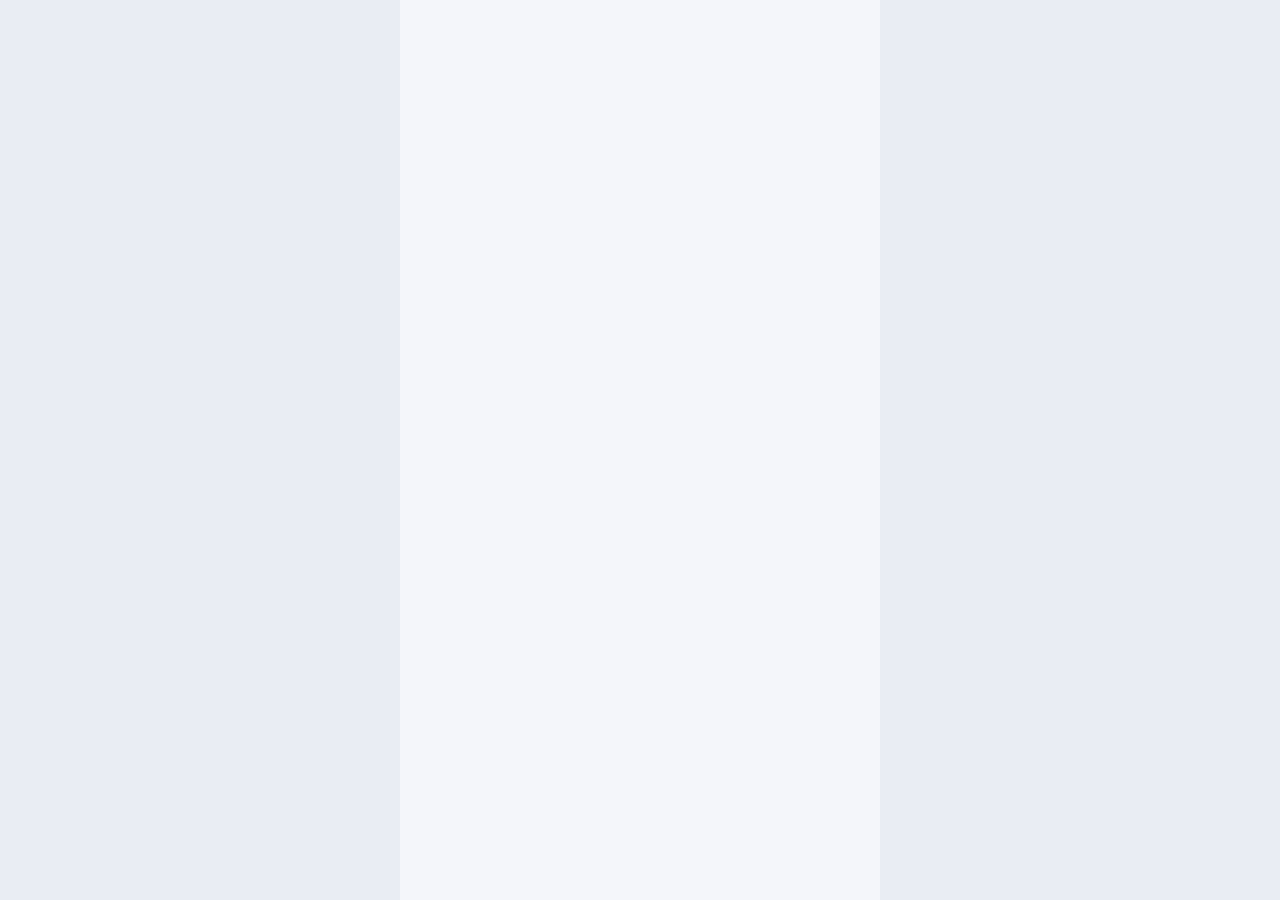
==== v2/index.html @ 618c3625 "Nouveau site PC Lab (v2) : flashcards à répétition espacée, chapitres 1 à 5 Site dans le dossier v2/" ====
<!DOCTYPE html>
<html lang="fr" data-theme="ocean">
<head>
<meta charset="utf-8">
<meta name="viewport" content="width=device-width, initial-scale=1, viewport-fit=cover">
<meta name="theme-color" content="#0A2E6E">
<title>PC Lab – révisions Terminale Spé PC</title>
<link rel="manifest" href="manifest.json">
<link rel="icon" href="icone.svg" type="image/svg+xml">
<link rel="apple-touch-icon" href="icone-192.png">
<link rel="stylesheet" href="style.css">
</head>
<body>
<div id="app"></div>
<script src="https://cdn.jsdelivr.net/npm/@supabase/supabase-js@2.45.4/dist/umd/supabase.min.js"></script>
<script src="../config.js"></script>
<script src="app.js"></script>
</body>
</html>
---- v2/style.css ----
/* PC Lab v2 — styles */
:root, [data-theme="ocean"] {
  --header: #0A2E6E; --sub: #C9D6EC; --by: #C3CEE3; --flask: #5FD4C4;
  --ch: #0B7A72; --chS: #06524C; --chSub: #D8F2EE; --mid: #A9DFD7; --midS: #7CC5BA;
  --dark: #063F3B; --dark2: #0A5751; --light: #E7F4F2;
  --gen: #1B4FA8; --genS: #0F3274; --genSub: #DCE7FA; --genMid: #C9D8F2; --genText: #1B3A78;
}
[data-theme="emeraude"] {
  --header: #0B3D2E; --sub: #C4DDD3; --by: #BFD6CC; --flask: #7FE0B8;
  --ch: #0F6E56; --chS: #094A3A; --chSub: #D3F0E6; --mid: #A8DCC8; --midS: #7FC4AA;
  --dark: #063A2C; --dark2: #0A5242; --light: #E6F4EE;
  --gen: #B5651D; --genS: #7E4512; --genSub: #FBE9D6; --genMid: #F2D2B0; --genText: #6A3A0E;
}
[data-theme="violet"] {
  --header: #231A55; --sub: #D2CCEC; --by: #C9C2E6; --flask: #B9A8FF;
  --ch: #5B48B5; --chS: #3D2F82; --chSub: #E4DFFA; --mid: #CFC6F2; --midS: #A99CE0;
  --dark: #2A1F66; --dark2: #3D2F82; --light: #EFECFB;
  --gen: #B83F7E; --genS: #82295A; --genSub: #FBE0EE; --genMid: #F2C4DB; --genText: #6E1F47;
}
* { box-sizing: border-box; }
html, body { margin: 0; height: 100%; }
body { font-family: system-ui, -apple-system, "Segoe UI", Roboto, sans-serif; background: #E9EDF3; color: #1A2230; -webkit-tap-highlight-color: transparent; }
button { font-family: inherit; cursor: pointer; }
a { color: inherit; }
#app { max-width: 480px; margin: 0 auto; min-height: 100%; background: #F4F6FA; display: flex; flex-direction: column; }
.scroll { flex: 1; display: flex; flex-direction: column; gap: 14px; padding-bottom: 18px; }
.mx { margin-left: 16px; margin-right: 16px; }

/* En-tête */
.top { background: var(--header); color: #fff; padding: 10px 16px 20px; display: flex; flex-direction: column; gap: 6px; }
.top.home { padding: 22px 20px 26px; flex-direction: row; justify-content: space-between; align-items: flex-start; }
.top-row { display: flex; justify-content: space-between; align-items: center; gap: 12px; }
.back { display: inline-flex; align-items: center; gap: 4px; min-height: 44px; color: #fff; font-size: 14px; font-weight: 600; text-decoration: none; background: none; border: none; padding: 0; }
.top h1 { margin: 0 4px; font-size: 24px; font-weight: 800; line-height: 1.2; }
.top.home h1 { margin: 0; font-size: 28px; }
.top p { margin: 0 4px; font-size: 14px; color: var(--sub); }
.top.home p { margin: 4px 0 0; max-width: 210px; line-height: 1.4; }
.badge { display: flex; flex-direction: column; align-items: flex-end; gap: 1px; white-space: nowrap; flex-shrink: 0; }
.badge b { display: flex; align-items: center; gap: 5px; font-size: 15px; }
.badge small { color: var(--by); font-size: 11px; }
.badge svg path { stroke: var(--flask); }

/* Gros boutons */
.big { display: flex; flex-direction: column; gap: 10px; border-radius: 18px; padding: 20px; color: #fff; text-decoration: none; border: none; text-align: left; width: auto; }
.big .row { display: flex; align-items: center; gap: 12px; }
.big .ic { width: 42px; height: 42px; border-radius: 12px; background: rgba(255,255,255,.18); display: flex; align-items: center; justify-content: center; flex-shrink: 0; }
.big .t { flex: 1; min-width: 0; font-size: 22px; font-weight: 800; line-height: 1.15; }
.big .go { width: 36px; height: 36px; border-radius: 999px; background: #fff; display: flex; align-items: center; justify-content: center; flex-shrink: 0; }
.big .s { padding-left: 54px; font-size: 15px; font-weight: 600; line-height: 1.35; }
.big.ch { background: var(--ch); box-shadow: 0 5px 0 var(--chS); }
.big.ch .s { color: var(--chSub); } .big.ch .go svg path { stroke: var(--ch); }
.big.gen { background: var(--gen); box-shadow: 0 5px 0 var(--genS); }
.big.gen .s { color: var(--genSub); } .big.gen .go svg path { stroke: var(--gen); }
.big.mid { background: var(--mid); color: var(--dark); box-shadow: 0 5px 0 var(--midS); }
.big.mid .ic { background: #fff; } .big.mid .s { color: var(--dark2); } .big.mid .go svg path { stroke: var(--ch); }
.big.genmid { background: var(--genMid); color: var(--genS); box-shadow: 0 4px 0 var(--genS); padding: 16px 18px; }
.big.off { opacity: .55; pointer-events: none; }

/* Bannière chapitre */
.banner { margin: -52px 16px 0; background: var(--ch); border-radius: 16px; padding: 16px 18px; color: #fff; display: flex; align-items: center; gap: 12px; box-shadow: 0 4px 12px rgba(10,46,110,.18); text-decoration: none; }
.chn { min-width: 44px; height: 44px; padding: 0 6px; border-radius: 12px; background: rgba(255,255,255,.2); display: flex; align-items: center; justify-content: center; font-size: 15px; font-weight: 800; white-space: nowrap; flex-shrink: 0; }
.banner .txt2 { flex: 1; min-width: 0; display: flex; flex-direction: column; }
.banner .txt2 small { font-size: 13px; opacity: .9; }
.banner .txt2 b { font-size: 18px; font-weight: 800; white-space: nowrap; overflow: hidden; text-overflow: ellipsis; }
.pill { font-size: 13px; font-weight: 700; padding: 6px 10px; border-radius: 999px; background: rgba(255,255,255,.2); }

/* Listes */
.label { margin: 4px 20px -4px; font-size: 13px; font-weight: 800; letter-spacing: .06em; color: #4F5B70; text-transform: uppercase; }
.item { display: flex; align-items: center; gap: 14px; padding: 14px 14px 14px 12px; background: #fff; border: 1px solid #DCE3EE; border-radius: 14px; text-decoration: none; color: #1A2230; box-shadow: 0 3px 0 #DCE3EE; }
.item.cur { border: 2px solid var(--ch); }
.item.off { background: #F9FAFC; border-style: dashed; color: #7C8597; box-shadow: none; }
.num { min-width: 40px; height: 40px; padding: 0 6px; border-radius: 12px; background: var(--mid); color: var(--dark); display: flex; align-items: center; justify-content: center; font-size: 16px; font-weight: 800; flex-shrink: 0; white-space: nowrap; }
.item .body { flex: 1; min-width: 0; display: flex; flex-direction: column; gap: 6px; }
.item .tt { font-size: 16px; font-weight: 700; line-height: 1.25; }
.item .meta { display: flex; align-items: center; justify-content: space-between; gap: 8px; font-size: 13px; color: #4F5B70; }
.due { font-size: 12px; font-weight: 700; padding: 3px 9px; border-radius: 999px; background: #FCF0D6; color: #7A5106; white-space: nowrap; }
.bar { height: 6px; border-radius: 999px; background: #E5E7EC; overflow: hidden; display: flex; gap: 2px; }
.bar span { display: block; }
.chev { flex-shrink: 0; }
.soft { display: flex; align-items: center; gap: 14px; min-height: 64px; padding: 12px 14px 12px 12px; background: var(--light); border: 2px solid var(--ch); border-radius: 14px; color: var(--dark); text-decoration: none; }
.soft .ic2 { width: 40px; height: 40px; border-radius: 12px; background: #fff; display: flex; align-items: center; justify-content: center; flex-shrink: 0; }
.row-link { display: flex; align-items: center; justify-content: space-between; gap: 12px; min-height: 60px; padding: 12px 16px; background: #fff; border: 1px solid #DCE3EE; border-radius: 14px; color: #1A2230; text-decoration: none; }
.row-link b { font-size: 16px; } .row-link small { display: block; font-size: 13px; color: #4F5B70; }
.link-discret { align-self: center; min-height: 44px; display: inline-flex; align-items: center; color: #4F5B70; font-size: 14px; font-weight: 600; text-decoration: underline; text-underline-offset: 3px; background: none; border: none; }
.note { margin: 0 24px; font-size: 13px; line-height: 1.45; color: #6B7487; text-align: center; }
.panel { background: #fff; border: 1px solid #E1E6EE; border-radius: 14px; padding: 16px; display: flex; flex-direction: column; gap: 10px; }

/* Carte */
.card { background: #fff; border: 1px solid #DCE3EE; border-radius: 16px; padding: 18px 18px 20px; text-align: center; min-height: 240px; display: flex; flex-direction: column; justify-content: center; cursor: pointer; }
.tag { margin: 0 0 10px; font-size: 12px; font-weight: 700; letter-spacing: .08em; color: #6B7487; text-transform: uppercase; }
.tag.sit { color: #8A5A0B; } .tag.rep { color: var(--ch); }
.qtxt { font-size: 19px; line-height: 1.5; }
.atxt { font-size: 18px; line-height: 1.55; }
.qtxt small, .atxt small { font-size: 15px; color: #4F5B70; }
.card img { width: 100%; max-height: 220px; object-fit: contain; margin: 12px 0 0; }
.btn-main { min-height: 58px; border: none; border-radius: 16px; color: #fff; font-size: 17px; font-weight: 800; }
.btn-main.ch { background: var(--ch); box-shadow: 0 5px 0 var(--chS); }
.btn-main.gen { background: var(--gen); box-shadow: 0 5px 0 var(--genS); }
.grade { display: grid; grid-template-columns: repeat(3, minmax(0, 1fr)); gap: 8px; }
.grade button { min-height: 58px; border: none; border-radius: 14px; font-size: 16px; font-weight: 800; }
.g0 { background: #FBE4DF; color: #A3361C; box-shadow: 0 4px 0 #EAB6AA; }
.g1 { background: #FCF0D6; color: #7A5106; box-shadow: 0 4px 0 #EED29A; }
.g2 { background: #DDF1E4; color: #1D6B3E; box-shadow: 0 4px 0 #A9D8BA; }
.ask { margin: 0; text-align: center; font-size: 14px; font-weight: 700; color: #4F5B70; }
.prog { display: flex; align-items: center; gap: 10px; }
.prog .bar { flex: 1; height: 8px; background: rgba(255,255,255,.18); }
.prog .bar span { background: var(--flask); }
.prog b { font-size: 13px; }
.f { display: inline-block; font-family: "Cambria Math", "STIX Two Math", Georgia, serif; font-size: 22px; margin: 4px 0; }
.fr { display: inline-flex; flex-direction: column; vertical-align: middle; text-align: center; font-size: .85em; margin: 0 2px; }
.fr span:first-child { border-bottom: 1.5px solid currentColor; padding: 0 3px; }
.vec { position: relative; display: inline-block; padding-top: .22em; line-height: 1; }
.vec::before { content: ""; position: absolute; left: 4%; right: 6%; top: .14em; border-top: 1.5px solid currentColor; }
.vec::after { content: ""; position: absolute; right: 2%; top: .01em; width: .26em; height: .26em; border: solid currentColor; border-width: 1.5px 1.5px 0 0; transform: rotate(45deg); }
.c1 { color: #1f5fbf; font-weight: 700; } .c2 { color: #c0392b; font-weight: 700; } .c3 { color: #1e8449; font-weight: 700; }
.done { flex: 1; padding: 30px 24px; display: flex; flex-direction: column; align-items: center; justify-content: center; gap: 14px; text-align: center; }

/* Formulaires */
.field { display: flex; align-items: center; gap: 10px; background: #fff; border: 1px solid #C9D3E2; border-radius: 12px; padding: 0 14px; min-height: 50px; }
.field input { flex: 1; border: none; outline: none; font: inherit; font-size: 16px; background: transparent; min-width: 0; }
.check { display: flex; align-items: center; gap: 12px; min-height: 60px; width: 100%; padding: 10px 14px; border-radius: 12px; border: 2px solid #E1E6EE; background: #fff; text-align: left; color: #1A2230; }
.check.on { border-color: var(--gen); background: #F2F6FD; }
.box { width: 26px; height: 26px; border-radius: 8px; border: 2px solid #B8C1D1; display: flex; align-items: center; justify-content: center; flex-shrink: 0; }
.check.on .box { background: var(--gen); border-color: var(--gen); }
.err { color: #A3361C; font-size: 14px; min-height: 20px; margin: 0; }
.preview { background: #FCF0D6; color: #6B4A06; font-size: 13px; text-align: center; padding: 6px 12px; }

/* Barre du bas */
nav.tabs { position: sticky; bottom: 0; display: grid; grid-template-columns: repeat(3, 1fr); background: #fff; border-top: 1px solid #E5E7EC; padding: 8px 0 calc(10px + env(safe-area-inset-bottom)); }
nav.tabs a { display: flex; flex-direction: column; align-items: center; gap: 3px; color: #6B7487; font-size: 11px; font-weight: 600; min-height: 48px; justify-content: center; text-decoration: none; }
nav.tabs a.on { color: var(--gen); font-weight: 700; }
.spin { display: inline-block; width: 26px; height: 26px; border: 3px solid #DCE3EE; border-top-color: var(--ch); border-radius: 50%; animation: sp 1s linear infinite; }
@keyframes sp { to { transform: rotate(360deg); } }
.big.genmid .go svg path { stroke: var(--gen); }
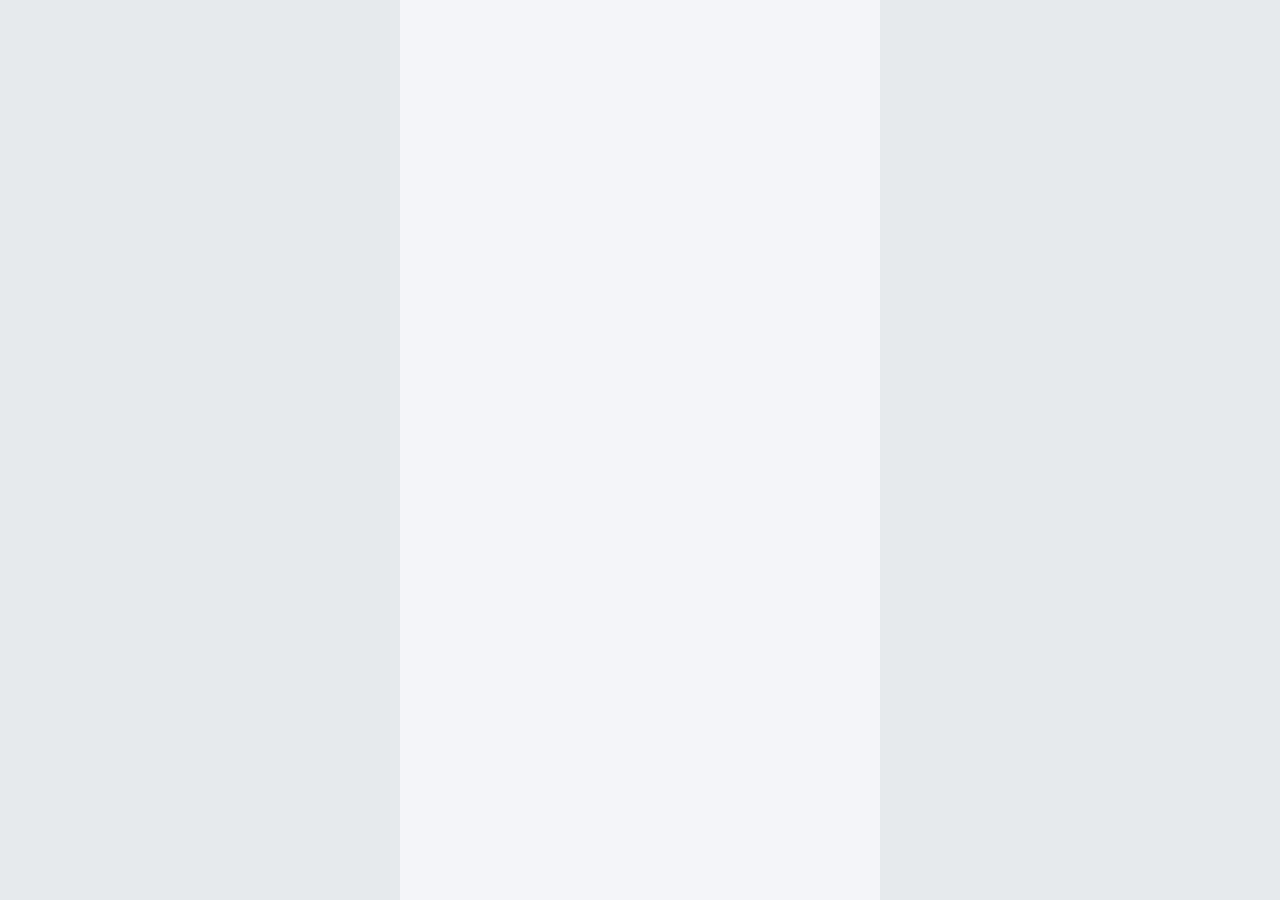
==== commit 78611425: "v2 : espace professeur et base de données propre (non publié) Co-Authored-By: Claude Opus 5.5 <norep" ====
--- a/v2/index.html
+++ b/v2/index.html
@@ -13,7 +13,8 @@
 <body>
 <div id="app"></div>
 <script src="https://cdn.jsdelivr.net/npm/@supabase/supabase-js@2.45.4/dist/umd/supabase.min.js"></script>
-<script src="../config.js"></script>
+<script src="config.js"></script>
 <script src="app.js"></script>
+<script src="prof.js"></script>
 </body>
 </html>
--- a/v2/style.css
+++ b/v2/style.css
@@ -1,28 +1,50 @@
 /* PC Lab v2 — styles */
+/* Palettes générées (OKLCH, contrastes WCAG AA vérifiés) */
 :root, [data-theme="ocean"] {
-  --header: #0A2E6E; --sub: #C9D6EC; --by: #C3CEE3; --flask: #5FD4C4;
-  --ch: #0B7A72; --chS: #06524C; --chSub: #D8F2EE; --mid: #A9DFD7; --midS: #7CC5BA;
-  --dark: #063F3B; --dark2: #0A5751; --light: #E7F4F2;
-  --gen: #1B4FA8; --genS: #0F3274; --genSub: #DCE7FA; --genMid: #C9D8F2; --genText: #1B3A78;
+  --header: #192837; --sub: #C7D2DE; --by: #B4BFCA; --flask: #72D0CD; --ch: #137875; --chS: #055351; --chSub: #D9F5F4; --mid: #C5ECEA; --midS: #99D1CE; --dark: #003C3A; --dark2: #055957; --light: #E5F8F7; --gen: #4367AB; --genS: #2B4679; --genSub: #E7EFFC; --genMid: #D5E4FF; --genText: #19315E; --doneBg: #D5E4FF; --doneTx: #19315E; --selbg: #EEF4FE; --page: #E7EAED; --bg: #F3F5F8; --card: #FFFFFF; --soft2: #F9FAFC; --ink: #182029; --muted: #4D5660; --muted2: #646D76; --line: #D9DFE5; --line2: #E7EAED; --title: #192837; --g0bg: #FDE2DF; --g0tx: #862723; --g0sh: #F8BDB5; --g1bg: #FAE7C8; --g1tx: #654704; --g1sh: #E6C99A; --g2bg: #D4F3DB; --g2tx: #015D2D; --g2sh: #ACDCB8;
+}
+[data-mode="dark"], [data-mode="dark"][data-theme="ocean"] {
+  --header: #151F2A; --sub: #B4BFCA; --by: #A2ACB7; --flask: #72D0CD; --ch: #0F7A77; --chS: #005351; --chSub: #E7FAF8; --mid: #133736; --midS: #0E2323; --dark: #B9E9E6; --dark2: #99C8C6; --light: #102726; --gen: #4D6AA0; --genS: #31476F; --genSub: #F1F5FC; --genMid: #253045; --genText: #CEDFFD; --doneBg: #253045; --doneTx: #CEDFFD; --selbg: #1B2331; --page: #080C0F; --bg: #0D1116; --card: #171C22; --soft2: #12171B; --ink: #EBEFF2; --muted: #B8BEC5; --muted2: #9399A0; --line: #2A3138; --line2: #21272D; --title: #EBEFF2; --chTxt: #7DCFCB; --genTxt: #A8C5F9; --nav: #11171C; --g0bg: #552A25; --g0tx: #FFFFFF; --g0sh: #321A17; --g1bg: #493407; --g1tx: #FFFFFF; --g1sh: #2C1F09; --g2bg: #1A4127; --g2tx: #FFFFFF; --g2sh: #122718;
 }
 [data-theme="emeraude"] {
-  --header: #0B3D2E; --sub: #C4DDD3; --by: #BFD6CC; --flask: #7FE0B8;
-  --ch: #0F6E56; --chS: #094A3A; --chSub: #D3F0E6; --mid: #A8DCC8; --midS: #7FC4AA;
-  --dark: #063A2C; --dark2: #0A5242; --light: #E6F4EE;
-  --gen: #B5651D; --genS: #7E4512; --genSub: #FBE9D6; --genMid: #F2D2B0; --genText: #6A3A0E;
+  --header: #132C24; --sub: #C5D5CF; --by: #B2C2BC; --flask: #89D0AA; --ch: #0A7D51; --chS: #085637; --chSub: #DEF5E8; --mid: #CDECDA; --midS: #A5D0B7; --dark: #023E26; --dark2: #1B5A3E; --light: #E9F8EF; --gen: #985611; --genS: #6B3903; --genSub: #FEEADB; --genMid: #F8DDC9; --genText: #4E2800; --doneBg: #F8DDC9; --doneTx: #4E2800; --selbg: #FEF1E6; --page: #E6EBE9; --bg: #F2F6F4; --card: #FFFFFF; --soft2: #F8FBFA; --ink: #16221E; --muted: #4B5953; --muted2: #626F6A; --line: #D8E0DD; --line2: #E6EBE9; --title: #132C24; --g0bg: #FDE2DF; --g0tx: #862723; --g0sh: #F8BDB5; --g1bg: #FAE7C8; --g1tx: #654704; --g1sh: #E6C99A; --g2bg: #D4F3DB; --g2tx: #015D2D; --g2sh: #ACDCB8;
+}
+[data-mode="dark"][data-theme="emeraude"] {
+  --header: #12221C; --sub: #B2C2BC; --by: #9FAFA9; --flask: #89D0AA; --ch: #317A58; --chS: #1C543A; --chSub: #EAFAF0; --mid: #1C3729; --midS: #13231B; --dark: #C2E9D3; --dark2: #A3C8B3; --light: #15271E; --gen: #915D2E; --genS: #643D1A; --genSub: #FDF3EB; --genMid: #402B1A; --genText: #F8D7BE; --doneBg: #402B1A; --doneTx: #F8D7BE; --selbg: #2E1F14; --page: #070D0A; --bg: #0B1210; --card: #151E1B; --soft2: #111815; --ink: #EBF0EE; --muted: #B7C0BC; --muted2: #919B97; --line: #29332F; --line2: #202925; --title: #EBF0EE; --chTxt: #90CEAC; --genTxt: #EBB890; --nav: #101815; --g0bg: #552A25; --g0tx: #FFFFFF; --g0sh: #321A17; --g1bg: #493407; --g1tx: #FFFFFF; --g1sh: #2C1F09; --g2bg: #1A4127; --g2tx: #FFFFFF; --g2sh: #122718;
 }
 [data-theme="violet"] {
-  --header: #231A55; --sub: #D2CCEC; --by: #C9C2E6; --flask: #B9A8FF;
-  --ch: #5B48B5; --chS: #3D2F82; --chSub: #E4DFFA; --mid: #CFC6F2; --midS: #A99CE0;
-  --dark: #2A1F66; --dark2: #3D2F82; --light: #EFECFB;
-  --gen: #B83F7E; --genS: #82295A; --genSub: #FBE0EE; --genMid: #F2C4DB; --genText: #6E1F47;
-}
+  --header: #272336; --sub: #D1CFDD; --by: #BEBCCA; --flask: #BFB3F3; --ch: #6D58AC; --chS: #4B3A7A; --chSub: #EFECFE; --mid: #E3DFFC; --midS: #C5BDEB; --dark: #36265F; --dark2: #4F427A; --light: #F3F2FD; --gen: #A0446D; --genS: #712C4A; --genSub: #FDE8EF; --genMid: #FDD7E4; --genText: #561835; --doneBg: #FDD7E4; --doneTx: #561835; --selbg: #FCF0F4; --page: #E9E9ED; --bg: #F5F4F8; --card: #FFFFFF; --soft2: #FAFAFC; --ink: #1F1E28; --muted: #555360; --muted2: #6C6A76; --line: #DEDDE4; --line2: #E9E9ED; --title: #272336; --g0bg: #FDE2DF; --g0tx: #862723; --g0sh: #F8BDB5; --g1bg: #FAE7C8; --g1tx: #654704; --g1sh: #E6C99A; --g2bg: #D4F3DB; --g2tx: #015D2D; --g2sh: #ACDCB8;
+}
+[data-mode="dark"][data-theme="violet"] {
+  --header: #1E1C29; --sub: #BEBCCA; --by: #ABA9B7; --flask: #BFB3F3; --ch: #6D5EA1; --chS: #4A3E70; --chSub: #F5F3FF; --mid: #312C46; --midS: #201C2D; --dark: #DFD9FD; --dark2: #BEB8DC; --light: #232030; --gen: #984F6D; --genS: #6A334A; --genSub: #FEF1F5; --genMid: #432631; --genText: #FAD1E0; --doneBg: #432631; --doneTx: #FAD1E0; --selbg: #2F1D23; --page: #0B0A0F; --bg: #101015; --card: #1C1B22; --soft2: #16151B; --ink: #EEEEF2; --muted: #BEBCC5; --muted2: #98979F; --line: #302F38; --line2: #26252D; --title: #EEEEF2; --chTxt: #BFB5ED; --genTxt: #EFAFC7; --nav: #16151C; --g0bg: #552A25; --g0tx: #FFFFFF; --g0sh: #321A17; --g1bg: #493407; --g1tx: #FFFFFF; --g1sh: #2C1F09; --g2bg: #1A4127; --g2tx: #FFFFFF; --g2sh: #122718;
+}
+:root { color-scheme: light; }
+[data-mode="dark"] { color-scheme: dark; }
+nav.tabs a.on { color: var(--title); }
+[data-mode="dark"] nav.tabs a.on { color: var(--genTxt) !important; }
+.g0 { background: var(--g0bg) !important; color: var(--g0tx) !important; box-shadow: 0 4px 0 var(--g0sh) !important; }
+.g1 { background: var(--g1bg) !important; color: var(--g1tx) !important; box-shadow: 0 4px 0 var(--g1sh) !important; }
+.g2 { background: var(--g2bg) !important; color: var(--g2tx) !important; box-shadow: 0 4px 0 var(--g2sh) !important; }
+[data-mode="dark"] .top { box-shadow: inset 0 -1px 0 rgba(255,255,255,.07); }
+[data-mode="dark"] .big.genmid { color: var(--genText); box-shadow: 0 4px 0 var(--midS); }
+[data-mode="dark"] .big.mid .ic { background: rgba(255,255,255,.1); color: var(--dark); }
+[data-mode="dark"] .big.genmid .go, [data-mode="dark"] .big.mid .go { background: rgba(255,255,255,.92); }
+[data-mode="dark"] nav.tabs { background: var(--nav); border-top-color: var(--line); }
+[data-mode="dark"] .tag.rep { color: var(--chTxt); }
+[data-mode="dark"] .item, [data-mode="dark"] .card, [data-mode="dark"] .panel, [data-mode="dark"] .row-link { box-shadow: 0 1px 0 rgba(255,255,255,.03), 0 6px 16px rgba(0,0,0,.25); }
+[data-mode="dark"] .item { box-shadow: 0 6px 16px rgba(0,0,0,.25); }
+[data-mode="dark"] .soft { color: var(--ink); }
+[data-mode="dark"] .soft small { color: var(--muted) !important; }
+[data-mode="dark"] .due { background: #4A3A12; color: #F6D78C; }
+[data-mode="dark"] .card img, [data-mode="dark"] .panel img { background: #fff; border-radius: 10px; padding: 6px; }
+[data-mode="dark"] .preview { background: #3A2E10; color: #F2D68E; }
+[data-mode="dark"] .c1 { color: #8DBBFF; } [data-mode="dark"] .c2 { color: #FF9585; } [data-mode="dark"] .c3 { color: #7CDCA4; }
 * { box-sizing: border-box; }
 html, body { margin: 0; height: 100%; }
-body { font-family: system-ui, -apple-system, "Segoe UI", Roboto, sans-serif; background: #E9EDF3; color: #1A2230; -webkit-tap-highlight-color: transparent; }
+body { font-family: system-ui, -apple-system, "Segoe UI", Roboto, sans-serif; background: var(--page); color: var(--ink); -webkit-tap-highlight-color: transparent; }
 button { font-family: inherit; cursor: pointer; }
 a { color: inherit; }
-#app { max-width: 480px; margin: 0 auto; min-height: 100%; background: #F4F6FA; display: flex; flex-direction: column; }
+#app { max-width: 480px; margin: 0 auto; min-height: 100%; background: var(--bg); display: flex; flex-direction: column; }
 .scroll { flex: 1; display: flex; flex-direction: column; gap: 14px; padding-bottom: 18px; }
 .mx { margin-left: 16px; margin-right: 16px; }
 
@@ -65,33 +87,33 @@
 .pill { font-size: 13px; font-weight: 700; padding: 6px 10px; border-radius: 999px; background: rgba(255,255,255,.2); }
 
 /* Listes */
-.label { margin: 4px 20px -4px; font-size: 13px; font-weight: 800; letter-spacing: .06em; color: #4F5B70; text-transform: uppercase; }
-.item { display: flex; align-items: center; gap: 14px; padding: 14px 14px 14px 12px; background: #fff; border: 1px solid #DCE3EE; border-radius: 14px; text-decoration: none; color: #1A2230; box-shadow: 0 3px 0 #DCE3EE; }
+.label { margin: 4px 20px -4px; font-size: 13px; font-weight: 800; letter-spacing: .06em; color: var(--muted); text-transform: uppercase; }
+.item { display: flex; align-items: center; gap: 14px; padding: 14px 14px 14px 12px; background: var(--card); border: 1px solid var(--line); border-radius: 14px; text-decoration: none; color: var(--ink); box-shadow: 0 3px 0 var(--line); }
 .item.cur { border: 2px solid var(--ch); }
-.item.off { background: #F9FAFC; border-style: dashed; color: #7C8597; box-shadow: none; }
+.item.off { background: var(--soft2); border-style: dashed; color: var(--muted2); box-shadow: none; }
 .num { min-width: 40px; height: 40px; padding: 0 6px; border-radius: 12px; background: var(--mid); color: var(--dark); display: flex; align-items: center; justify-content: center; font-size: 16px; font-weight: 800; flex-shrink: 0; white-space: nowrap; }
 .item .body { flex: 1; min-width: 0; display: flex; flex-direction: column; gap: 6px; }
 .item .tt { font-size: 16px; font-weight: 700; line-height: 1.25; }
-.item .meta { display: flex; align-items: center; justify-content: space-between; gap: 8px; font-size: 13px; color: #4F5B70; }
+.item .meta { display: flex; align-items: center; justify-content: space-between; gap: 8px; font-size: 13px; color: var(--muted); }
 .due { font-size: 12px; font-weight: 700; padding: 3px 9px; border-radius: 999px; background: #FCF0D6; color: #7A5106; white-space: nowrap; }
-.bar { height: 6px; border-radius: 999px; background: #E5E7EC; overflow: hidden; display: flex; gap: 2px; }
+.bar { height: 6px; border-radius: 999px; background: var(--line); overflow: hidden; display: flex; gap: 2px; }
 .bar span { display: block; }
 .chev { flex-shrink: 0; }
 .soft { display: flex; align-items: center; gap: 14px; min-height: 64px; padding: 12px 14px 12px 12px; background: var(--light); border: 2px solid var(--ch); border-radius: 14px; color: var(--dark); text-decoration: none; }
-.soft .ic2 { width: 40px; height: 40px; border-radius: 12px; background: #fff; display: flex; align-items: center; justify-content: center; flex-shrink: 0; }
-.row-link { display: flex; align-items: center; justify-content: space-between; gap: 12px; min-height: 60px; padding: 12px 16px; background: #fff; border: 1px solid #DCE3EE; border-radius: 14px; color: #1A2230; text-decoration: none; }
-.row-link b { font-size: 16px; } .row-link small { display: block; font-size: 13px; color: #4F5B70; }
-.link-discret { align-self: center; min-height: 44px; display: inline-flex; align-items: center; color: #4F5B70; font-size: 14px; font-weight: 600; text-decoration: underline; text-underline-offset: 3px; background: none; border: none; }
-.note { margin: 0 24px; font-size: 13px; line-height: 1.45; color: #6B7487; text-align: center; }
-.panel { background: #fff; border: 1px solid #E1E6EE; border-radius: 14px; padding: 16px; display: flex; flex-direction: column; gap: 10px; }
+.soft .ic2 { width: 40px; height: 40px; border-radius: 12px; background: var(--card); display: flex; align-items: center; justify-content: center; flex-shrink: 0; }
+.row-link { display: flex; align-items: center; justify-content: space-between; gap: 12px; min-height: 60px; padding: 12px 16px; background: var(--card); border: 1px solid var(--line); border-radius: 14px; color: var(--ink); text-decoration: none; }
+.row-link b { font-size: 16px; } .row-link small { display: block; font-size: 13px; color: var(--muted); }
+.link-discret { align-self: center; min-height: 44px; display: inline-flex; align-items: center; color: var(--muted); font-size: 14px; font-weight: 600; text-decoration: underline; text-underline-offset: 3px; background: none; border: none; }
+.note { margin: 0 24px; font-size: 13px; line-height: 1.45; color: var(--muted2); text-align: center; }
+.panel { background: var(--card); border: 1px solid var(--line); border-radius: 14px; padding: 16px; display: flex; flex-direction: column; gap: 10px; }
 
 /* Carte */
-.card { background: #fff; border: 1px solid #DCE3EE; border-radius: 16px; padding: 18px 18px 20px; text-align: center; min-height: 240px; display: flex; flex-direction: column; justify-content: center; cursor: pointer; }
-.tag { margin: 0 0 10px; font-size: 12px; font-weight: 700; letter-spacing: .08em; color: #6B7487; text-transform: uppercase; }
+.card { background: var(--card); border: 1px solid var(--line); border-radius: 16px; padding: 18px 18px 20px; text-align: center; min-height: 240px; display: flex; flex-direction: column; justify-content: center; cursor: pointer; }
+.tag { margin: 0 0 10px; font-size: 12px; font-weight: 700; letter-spacing: .08em; color: var(--muted2); text-transform: uppercase; }
 .tag.sit { color: #8A5A0B; } .tag.rep { color: var(--ch); }
 .qtxt { font-size: 19px; line-height: 1.5; }
 .atxt { font-size: 18px; line-height: 1.55; }
-.qtxt small, .atxt small { font-size: 15px; color: #4F5B70; }
+.qtxt small, .atxt small { font-size: 15px; color: var(--muted); }
 .card img { width: 100%; max-height: 220px; object-fit: contain; margin: 12px 0 0; }
 .btn-main { min-height: 58px; border: none; border-radius: 16px; color: #fff; font-size: 17px; font-weight: 800; }
 .btn-main.ch { background: var(--ch); box-shadow: 0 5px 0 var(--chS); }
@@ -101,7 +123,7 @@
 .g0 { background: #FBE4DF; color: #A3361C; box-shadow: 0 4px 0 #EAB6AA; }
 .g1 { background: #FCF0D6; color: #7A5106; box-shadow: 0 4px 0 #EED29A; }
 .g2 { background: #DDF1E4; color: #1D6B3E; box-shadow: 0 4px 0 #A9D8BA; }
-.ask { margin: 0; text-align: center; font-size: 14px; font-weight: 700; color: #4F5B70; }
+.ask { margin: 0; text-align: center; font-size: 14px; font-weight: 700; color: var(--muted); }
 .prog { display: flex; align-items: center; gap: 10px; }
 .prog .bar { flex: 1; height: 8px; background: rgba(255,255,255,.18); }
 .prog .bar span { background: var(--flask); }
@@ -116,19 +138,151 @@
 .done { flex: 1; padding: 30px 24px; display: flex; flex-direction: column; align-items: center; justify-content: center; gap: 14px; text-align: center; }
 
 /* Formulaires */
-.field { display: flex; align-items: center; gap: 10px; background: #fff; border: 1px solid #C9D3E2; border-radius: 12px; padding: 0 14px; min-height: 50px; }
-.field input { flex: 1; border: none; outline: none; font: inherit; font-size: 16px; background: transparent; min-width: 0; }
-.check { display: flex; align-items: center; gap: 12px; min-height: 60px; width: 100%; padding: 10px 14px; border-radius: 12px; border: 2px solid #E1E6EE; background: #fff; text-align: left; color: #1A2230; }
-.check.on { border-color: var(--gen); background: #F2F6FD; }
+.field { display: flex; align-items: center; gap: 10px; background: var(--card); border: 1px solid var(--line); border-radius: 12px; padding: 0 14px; min-height: 50px; }
+.field input { flex: 1; border: none; outline: none; font: inherit; font-size: 16px; background: transparent; min-width: 0; color: var(--ink); }
+.check { display: flex; align-items: center; gap: 12px; min-height: 60px; width: 100%; padding: 10px 14px; border-radius: 12px; border: 2px solid var(--line); background: var(--card); text-align: left; color: var(--ink); }
+.check.on { border-color: var(--gen); background: var(--selbg); }
 .box { width: 26px; height: 26px; border-radius: 8px; border: 2px solid #B8C1D1; display: flex; align-items: center; justify-content: center; flex-shrink: 0; }
 .check.on .box { background: var(--gen); border-color: var(--gen); }
 .err { color: #A3361C; font-size: 14px; min-height: 20px; margin: 0; }
 .preview { background: #FCF0D6; color: #6B4A06; font-size: 13px; text-align: center; padding: 6px 12px; }
 
 /* Barre du bas */
-nav.tabs { position: sticky; bottom: 0; display: grid; grid-template-columns: repeat(3, 1fr); background: #fff; border-top: 1px solid #E5E7EC; padding: 8px 0 calc(10px + env(safe-area-inset-bottom)); }
-nav.tabs a { display: flex; flex-direction: column; align-items: center; gap: 3px; color: #6B7487; font-size: 11px; font-weight: 600; min-height: 48px; justify-content: center; text-decoration: none; }
+nav.tabs { position: sticky; bottom: 0; display: grid; grid-template-columns: repeat(3, 1fr); background: var(--card); border-top: 1px solid var(--line); padding: 8px 0 calc(10px + env(safe-area-inset-bottom)); }
+nav.tabs a { display: flex; flex-direction: column; align-items: center; gap: 3px; color: var(--muted2); font-size: 11px; font-weight: 600; min-height: 48px; justify-content: center; text-decoration: none; }
 nav.tabs a.on { color: var(--gen); font-weight: 700; }
-.spin { display: inline-block; width: 26px; height: 26px; border: 3px solid #DCE3EE; border-top-color: var(--ch); border-radius: 50%; animation: sp 1s linear infinite; }
+.spin { display: inline-block; width: 26px; height: 26px; border: 3px solid var(--line); border-top-color: var(--ch); border-radius: 50%; animation: sp 1s linear infinite; }
 @keyframes sp { to { transform: rotate(360deg); } }
 .big.genmid .go svg path { stroke: var(--gen); }
+
+/* Racine carrée */
+.rac { display: inline-flex; align-items: stretch; white-space: nowrap; }
+.rac::before { content: "\221A"; font-size: 1.15em; line-height: 1; margin-right: -1px; align-self: center; }
+.rac > span { border-top: 1.5px solid currentColor; padding: 2px 3px 0; line-height: 1.25; }
+/* Boutons allégés (accueil, écran d'une partie) */
+.big.compact { gap: 6px; border-radius: 14px; padding: 14px 16px; }
+.big.compact .ic { width: 34px; height: 34px; border-radius: 10px; }
+.big.compact .ic svg { width: 20px; height: 20px; }
+.big.compact .t { font-size: 18px; }
+.big.compact .go { width: 30px; height: 30px; }
+.big.compact .s { padding-left: 46px; font-size: 14px; }
+.big.compact.ch { box-shadow: 0 3px 0 var(--chS); }
+.big.compact.gen { box-shadow: 0 3px 0 var(--genS); }
+.big.compact.mid { box-shadow: 0 3px 0 var(--midS); }
+.nuc{display:inline-flex;flex-direction:column;align-items:flex-end;font-size:.62em;line-height:1.05;vertical-align:-.45em;margin-right:1px}
+
+/* ---------- Espace professeur ---------- */
+#app.large { max-width: 1040px; }
+#app.large .scroll { padding-bottom: 28px; }
+.ptitre { display: flex; align-items: center; gap: 8px; font-size: 17px; color: var(--title); }
+.petit { margin: 0; font-size: 13px; line-height: 1.45; color: var(--muted); }
+.row-classe { display: flex; align-items: center; gap: 8px; }
+.pill-classe { background: rgba(255,255,255,.14); color: #fff; padding: 3px 10px; border-radius: 999px; font-weight: 700; font-size: 13px; }
+.sel-classe { font: inherit; font-size: 14px; font-weight: 700; color: #fff; background: rgba(255,255,255,.14); border: 1px solid rgba(255,255,255,.25); border-radius: 999px; padding: 4px 10px; }
+.sel-classe option { color: #1A2230; }
+.grid2 { display: grid; grid-template-columns: 1fr; gap: 14px; }
+.tuiles { display: grid; grid-template-columns: 1fr; gap: 12px; }
+.tuiles .big { margin: 0; }
+@media (min-width: 760px) {
+  .grid2 { grid-template-columns: 1fr 1fr; align-items: start; }
+  .tuiles { grid-template-columns: repeat(3, 1fr); }
+  #app.large .top h1 { font-size: 28px; }
+}
+.alerte { display: flex; align-items: center; gap: 10px; min-height: 46px; padding: 8px 2px; border-top: 1px solid var(--line2); color: var(--ink); text-decoration: none; font-size: 15px; line-height: 1.35; }
+.alerte:first-of-type { border-top: none; }
+.alerte > span:nth-child(2) { flex: 1; }
+.alerte small { color: var(--muted); }
+.alerte svg:last-child { flex-shrink: 0; color: var(--muted2); }
+.dot { width: 12px; height: 12px; border-radius: 999px; flex-shrink: 0; }
+.dot.vert { background: #2E9E62; } .dot.orange { background: #E39A1E; } .dot.rouge { background: #D24B37; }
+[data-mode="dark"] .dot.vert { background: #5CC48A; } [data-mode="dark"] .dot.orange { background: #F0B44C; } [data-mode="dark"] .dot.rouge { background: #F07A66; }
+textarea { font: inherit; font-size: 15px; color: var(--ink); background: var(--soft2); border: 1px solid var(--line); border-radius: 12px; padding: 10px 12px; resize: vertical; min-height: 84px; }
+.msg-apercu { background: var(--light); border-left: 4px solid var(--ch); border-radius: 10px; padding: 10px 12px; font-size: 15px; line-height: 1.45; }
+.btns { display: flex; flex-wrap: wrap; gap: 8px; }
+.btn-sec { display: inline-flex; align-items: center; gap: 8px; min-height: 44px; padding: 0 16px; border-radius: 12px; border: 1px solid var(--line); background: var(--card); color: var(--ink); font: inherit; font-size: 15px; font-weight: 700; text-decoration: none; }
+.btn-sec.plein { background: var(--ch); border-color: var(--ch); color: var(--chSub); }
+.btn-sec.danger { color: #B23A26; }
+[data-mode="dark"] .btn-sec.danger { color: #F49A88; }
+.btn-sec:disabled { opacity: .4; }
+.petit-btn { min-height: 38px; padding: 0 12px; font-size: 14px; white-space: nowrap; }
+.kpis { display: grid; grid-template-columns: repeat(3, 1fr); gap: 10px; }
+.kpi { background: var(--card); border: 1px solid var(--line); border-radius: 14px; padding: 12px; display: flex; flex-direction: column; gap: 4px; }
+.panel .kpi { border: none; padding: 6px 0; flex-direction: row; align-items: baseline; gap: 10px; }
+.kpi-v { font-size: 26px; font-weight: 800; color: var(--title); line-height: 1; }
+.kpi-v small { font-size: 15px; color: var(--muted); font-weight: 700; }
+.kpi-t { font-size: 13px; color: var(--muted); line-height: 1.35; }
+.barres, .mini-barres { display: flex; align-items: flex-end; gap: 12px; height: 150px; padding-top: 8px; }
+.mini-barres { height: 110px; }
+.barre-col { flex: 1; height: 100%; display: flex; flex-direction: column; align-items: center; justify-content: flex-end; gap: 4px; }
+.barre { width: 100%; max-width: 70px; background: var(--gen); border-radius: 8px 8px 3px 3px; }
+.barre.faible { background: var(--genMid); }
+.barre-val { font-weight: 800; font-size: 15px; color: var(--ink); }
+.barre-lab { font-size: 12px; color: var(--muted); text-align: center; line-height: 1.2; min-height: 2.4em; }
+.repart { display: flex; height: 14px; border-radius: 999px; overflow: hidden; gap: 2px; }
+.rep.vert { background: #2E9E62; } .rep.orange { background: #E39A1E; } .rep.rouge { background: #D24B37; }
+.outils { display: flex; gap: 10px; }
+.chips { display: flex; gap: 8px; flex-wrap: wrap; }
+.chip { min-height: 38px; padding: 0 14px; border-radius: 999px; border: 1px solid var(--line); background: var(--card); color: var(--ink); font: inherit; font-size: 14px; font-weight: 700; }
+.chip.on { background: var(--gen); border-color: var(--gen); color: var(--genSub); }
+.liste-el, .liste-ch, .liste-reg, .liste-chk { display: flex; flex-direction: column; gap: 8px; }
+@media (min-width: 760px) { .liste-el { display: grid; grid-template-columns: 1fr 1fr; } }
+.item.el .body { flex: 1; min-width: 0; display: flex; flex-direction: column; gap: 3px; }
+.item.el .tt { font-weight: 700; font-size: 16px; }
+.ident { color: var(--muted); font-weight: 600; font-size: 12px; margin-left: 4px; }
+.jauge { font-size: 13px; color: var(--muted); white-space: nowrap; }
+.jauge b { font-size: 18px; color: var(--ink); }
+.liste-ch .item .body { flex: 1; display: flex; flex-direction: column; gap: 5px; }
+.prog { display: block; height: 6px; background: var(--line2); border-radius: 999px; overflow: hidden; }
+.prog span { display: block; height: 100%; background: var(--ch); }
+.maitrise { display: grid; grid-template-columns: minmax(110px, 1.3fr) 2fr 44px; align-items: center; gap: 10px; font-size: 14px; }
+.m-lab { color: var(--ink); line-height: 1.25; }
+.m-barre { display: flex; height: 12px; background: var(--line2); border-radius: 999px; overflow: hidden; }
+.m-barre .acq { background: var(--ch); } .m-barre .cours { background: var(--mid); } .m-barre .cons { background: #E39A1E; }
+.m-val { text-align: right; font-weight: 800; }
+.legende { display: flex; align-items: center; gap: 6px; flex-wrap: wrap; }
+.legende .l { display: inline-block; width: 12px; height: 12px; border-radius: 4px; margin-left: 8px; }
+.legende .l.acq { background: var(--ch); } .legende .l.cours { background: var(--mid); } .legende .l.cons { background: #E39A1E; }
+.ligne-carte { display: flex; align-items: center; gap: 10px; padding: 8px 0; border-top: 1px solid var(--line2); font-size: 15px; }
+.chn-mini { font-size: 12px; font-weight: 800; color: var(--dark); background: var(--mid); border-radius: 8px; padding: 2px 7px; white-space: nowrap; }
+.ligne-ratee { display: flex; align-items: center; gap: 12px; padding: 10px 0; border-top: 1px solid var(--line2); }
+.lr-txt { flex: 1; display: flex; flex-direction: column; gap: 3px; font-size: 15px; }
+.lr-txt small { color: var(--muted); font-size: 13px; }
+.stepper { display: flex; align-items: center; gap: 12px; }
+.stepper button { width: 40px; height: 40px; border-radius: 12px; border: 1px solid var(--line); background: var(--soft2); color: var(--ink); font-size: 22px; font-weight: 700; }
+.stepper b { font-size: 20px; min-width: 18px; text-align: center; }
+button.row-link { font: inherit; text-align: left; width: 100%; cursor: pointer; }
+.row-link small { display: block; color: var(--muted); font-size: 13px; margin-top: 2px; }
+.ligne-form { display: flex; gap: 10px; }
+.ligne-form .field { flex: 1; }
+.tab-comptes { width: 100%; border-collapse: collapse; font-size: 15px; }
+.tab-comptes th, .tab-comptes td { text-align: left; padding: 9px 6px; border-bottom: 1px solid var(--line2); }
+.tab-comptes th { font-size: 12px; text-transform: uppercase; letter-spacing: .05em; color: var(--muted); }
+.alerte-codes { background: var(--g1bg, #FCF0D6); color: var(--g1tx, #7A5106); border-color: transparent; }
+.toast { position: fixed; left: 50%; bottom: 90px; transform: translateX(-50%); background: #1A2230; color: #fff; padding: 12px 18px; border-radius: 12px; font-weight: 700; z-index: 99; box-shadow: 0 8px 24px rgba(0,0,0,.25); }
+.msg-eleve { border-left: 5px solid var(--gen); gap: 6px; }
+.msg-eleve b { color: var(--title); }
+.msg-eleve div { font-size: 16px; line-height: 1.45; }
+.msg-eleve small { color: var(--muted); }
+/* Projection en classe */
+.proj { min-height: 100vh; display: flex; flex-direction: column; gap: 18px; padding: 16px 24px 24px; background: var(--bg); }
+.proj-haut { display: flex; align-items: center; justify-content: space-between; gap: 16px; color: var(--muted); font-weight: 700; }
+.proj-haut .back { color: var(--ink); }
+.proj-carte { flex: 1; background: var(--card); border: 1px solid var(--line); border-radius: 20px; padding: 32px; display: flex; flex-direction: column; align-items: center; justify-content: center; gap: 18px; text-align: center; }
+.proj-carte .qtxt, .proj-carte .atxt { font-size: clamp(22px, 3.2vw, 38px); line-height: 1.4; max-width: 900px; }
+.proj-carte img { max-width: min(700px, 90%); max-height: 45vh; }
+.proj-bas { display: flex; gap: 12px; justify-content: center; }
+.proj-bas .btn-main { min-width: 240px; padding: 0 24px; }
+@media print {
+  nav.tabs, .noprint, .back, .toast { display: none !important; }
+  #app { max-width: none !important; }
+  .top { background: none !important; color: #000 !important; }
+  .top p, .badge small { color: #444 !important; }
+  .panel, .kpi { break-inside: avoid; box-shadow: none !important; }
+  body, #app { background: #fff !important; }
+}
+nav.tabs.t4 { grid-template-columns: repeat(4, 1fr); }
+.ligne-form { flex-wrap: wrap; }
+.ligne-form .field { min-width: 130px; }
+.ligne-form .field input { width: 100%; min-width: 0; }
+.ligne-form .field .petit { white-space: nowrap; }
+.proj-carte small { display: block; font-size: .55em; line-height: 1.4; color: var(--muted); }
